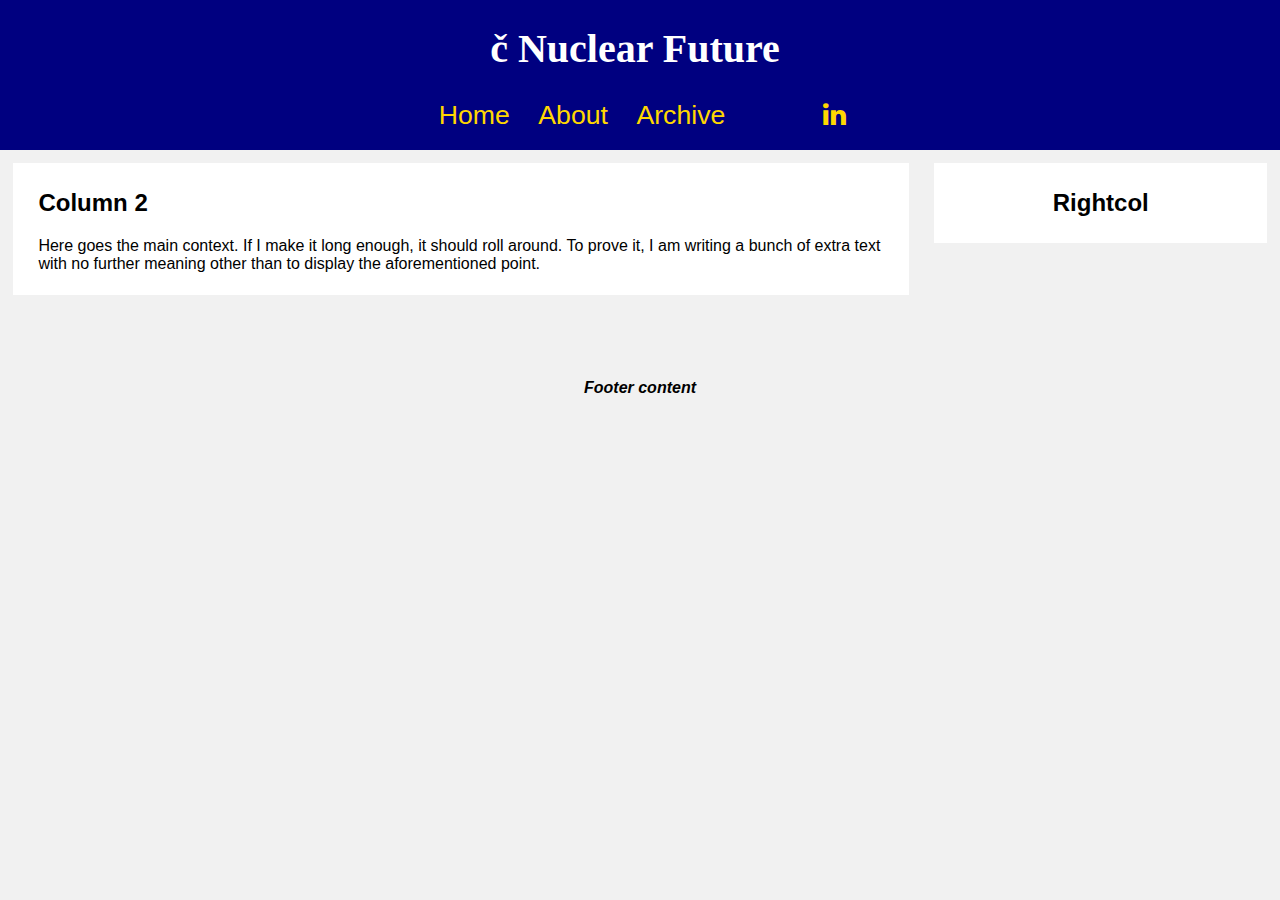
==== index.html @ c0f71901 "Update index.html" ====
<!doctype html>
<html>

<head>
	<title>Nuclear Future</title>
	<link rel="stylesheet" type="text/css" href="main.css">
	<link rel="stylesheet" href="https://cdnjs.cloudflare.com/ajax/libs/font-awesome/4.7.0/css/font-awesome.min.css">
</head>

<body>

	<header>

		<h1 id="header_title">&#269 Nuclear Future</h1>

		<nav>

			<div id="nav_left">
				<ul>
					<li><a href="#">Home</a></li>
					<li><a href="#">About</a></li>
					<li><a href="#">Archive</a></li>
				</ul>
			</div>

			<div id="nav_right"></div>
				<ul>
					<li><a href="https://www.linkedin.com/in/guillem-sr/"><i class="fa fa-linkedin"></i></a></li>
				</ul>
			</div>

			<div id="unroll_button">
				<i class="fa fa-twitter"></i>
			</div>

		</nav>

	</header>

	<section class="bulk_section">

		<div class="middlecol">

			<h2>Column 2</h2>
			<p>Here goes the main context. If I make it long enough, it should roll around. To prove it, I am writing a bunch of extra text with no further meaning other than to display the aforementioned point.</p>
		
		</div>


		<div class="rightcol">

			<h2>Rightcol</h2>
			

		</div>

	</section>

	<footer><h4>Footer content</h4></footer>

</body>

</html>
---- main.css ----
body {
	margin: 0;
	font-family: arial;
	background: #f1f1f1;
}

/* HEADER */
header {
	height: 150px;
	text-align: center;
	background: navy;
	color: white;
	background-size:100%;
	/*background-position: center;
	background-image: url("images/bcn.jpg");*/
	padding: 0px 15px 0px 5px;
}

header #header_title {
	font-family: verdana;
	font-size: 30pt;
	margin: 0px;
	padding: 25px 0px 25px 0px;
}

nav #unroll_button {
	display:none;
}
nav ul{
	margin: 0;
	display: inline;
	padding: 0px 0px 0px 15px;
}

nav ul li {
	list-style-type: none;
	display: inline-block;
	padding: 3px 12px;
}

nav #nav_left {
	padding: 0px 50px 0x 0px;
	display: inline-block;
}

nav #nav_right {
	padding: 0px 0px 0px 50px;
	display: inline-block;
}

nav ul li a {
	color: gold;
	text-decoration-line: none;
	font-size: 20pt;
}

/* MAIN BODY */

.top_row {
	background-color: green;
	margin: 20px 1% 20px 1%;
	padding: 1% 2%;
	display: flex;
	flex-direction: row;
}

.top_row div{
	margin: auto;
}

.bulk_section{
	justify-content: center;
}


.leftcol {
	display:none; /*currently not used*/
	float: left;
	margin: 1%;
	padding: .5% 1%;
	width: 8%;
}

.middlecol {
	float: left;
	margin: 1%;
	padding: .5% 2%;
	width: 66%;
	background-color: white;
}

.rightcol {
	float: left;
	margin: 1%;
	padding: .5% .5%;
	width: 25%;
	background-color: white;
	text-align: center;
}

.bulk_section:after {
	clear:both;
}

/* FOOTER */

footer {
	height: 10px;
	padding:50px;	
	clear:both;
	text-align: center;
	font-style: italic;
}

/* ======================== RESPONSIVE DESIGN ======================== */


@media screen and (max-width: 800px) { /* medium size */
	header {
		height:100px;
	}
	header #header_title {
		display: inline-block;
		padding: 25px 0px 25px 0px;
	}

	/*nav {
		display: inline-block;
	}*/

	nav #nav_left {
	padding: 0px 0px 0x 0px;
	display: inline-block;
	}

	nav #nav_right {
		padding: 0px 0px 0px 0px;
		display: inline-block;
	}

	.leftcol {
		display:none;
	}
	.middlecol {
		width: 78%;
	}
	.rightcol {
		width:13%;
	}
}



@media screen and (max-width: 675px) {  /* small size */
	header {
		height:50px;
	}
	header h1 {
		padding: 5px;
		font-size: 20pt;
		width: 75%;
	}
	nav ul{
		display:none;
	}

	nav #unroll_button {
		display:inline-block;
	}

	.top_row {
		margin: 0px;
	}
	.rightcol {
		display: none;
	}
	.middlecol {
		width: 100%;
		margin: 0px;
		padding: 0% 2%;
	}
}
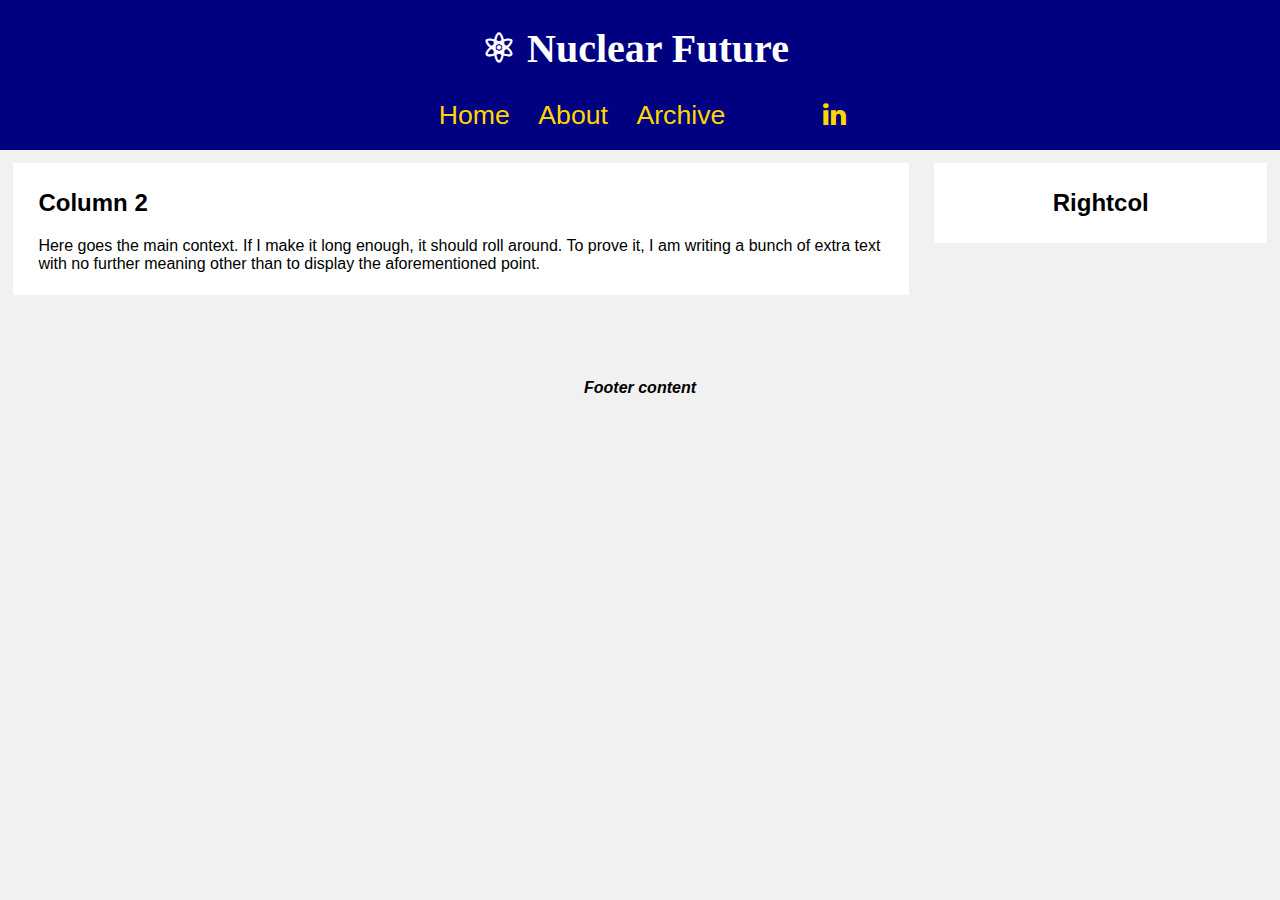
==== commit fd1daf59: "Update index.html" ====
--- a/index.html
+++ b/index.html
@@ -11,7 +11,7 @@
 
 	<header>
 
-		<h1 id="header_title">&#269 Nuclear Future</h1>
+		<h1 id="header_title">&#9883 Nuclear Future</h1>
 
 		<nav>
 
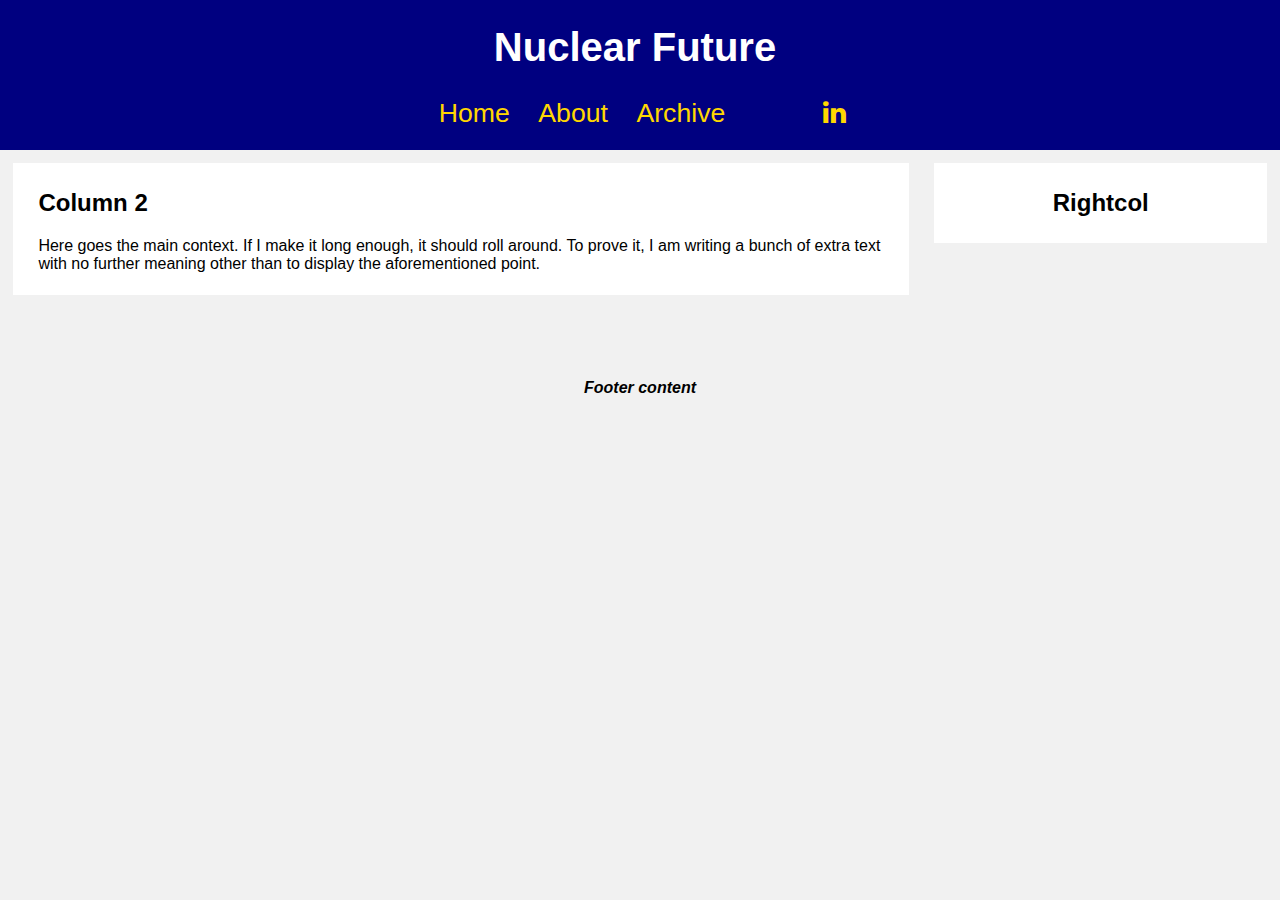
==== commit 5ee29388: "f" ====
--- a/index.html
+++ b/index.html
@@ -2,7 +2,7 @@
 <html>
 
 <head>
-	<title>Nuclear Future</title>
+	<title>&#9883 Nuclear Future</title>
 	<link rel="stylesheet" type="text/css" href="main.css">
 	<link rel="stylesheet" href="https://cdnjs.cloudflare.com/ajax/libs/font-awesome/4.7.0/css/font-awesome.min.css">
 </head>
@@ -11,7 +11,7 @@
 
 	<header>
 
-		<h1 id="header_title">&#9883 Nuclear Future</h1>
+		<h1 id="header_title">Nuclear Future</h1>
 
 		<nav>
 
--- a/main.css
+++ b/main.css
@@ -17,7 +17,7 @@
 }
 
 header #header_title {
-	font-family: verdana;
+	font-family: arial;
 	font-size: 30pt;
 	margin: 0px;
 	padding: 25px 0px 25px 0px;
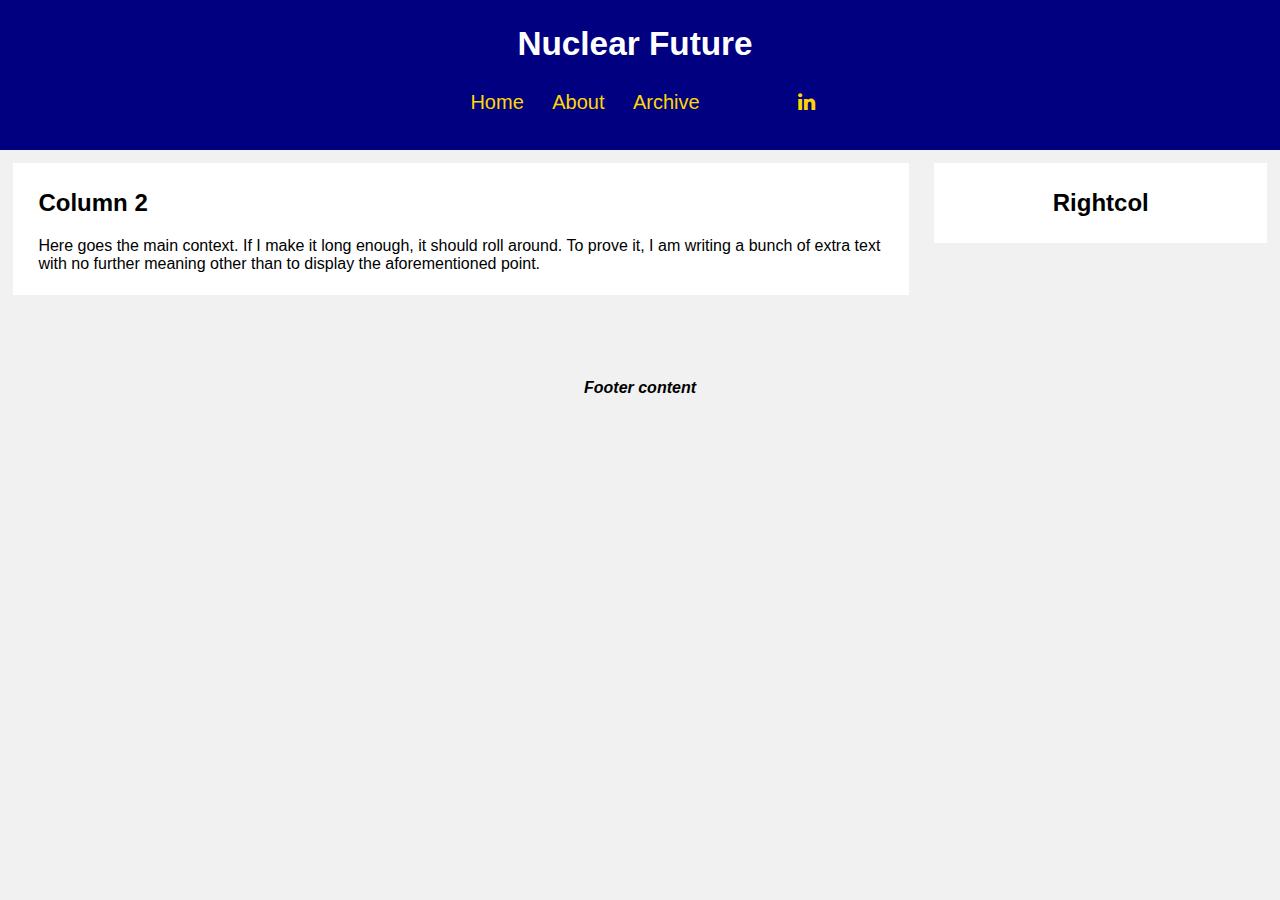
==== commit 65d80b24: "f" ====
--- a/index.html
+++ b/index.html
@@ -19,7 +19,7 @@
 				<ul>
 					<li><a href="#">Home</a></li>
 					<li><a href="#">About</a></li>
-					<li><a href="#">Archive</a></li>
+					<li><a href="/archive.html">Archive</a></li>
 				</ul>
 			</div>
 
--- a/main.css
+++ b/main.css
@@ -18,7 +18,7 @@
 
 header #header_title {
 	font-family: arial;
-	font-size: 30pt;
+	font-size: 25pt;
 	margin: 0px;
 	padding: 25px 0px 25px 0px;
 }
@@ -51,7 +51,7 @@
 nav ul li a {
 	color: gold;
 	text-decoration-line: none;
-	font-size: 20pt;
+	font-size: 15pt;
 }
 
 /* MAIN BODY */
@@ -110,74 +110,4 @@
 	clear:both;
 	text-align: center;
 	font-style: italic;
-}
-
-/* ======================== RESPONSIVE DESIGN ======================== */
-
-
-@media screen and (max-width: 800px) { /* medium size */
-	header {
-		height:100px;
-	}
-	header #header_title {
-		display: inline-block;
-		padding: 25px 0px 25px 0px;
-	}
-
-	/*nav {
-		display: inline-block;
-	}*/
-
-	nav #nav_left {
-	padding: 0px 0px 0x 0px;
-	display: inline-block;
-	}
-
-	nav #nav_right {
-		padding: 0px 0px 0px 0px;
-		display: inline-block;
-	}
-
-	.leftcol {
-		display:none;
-	}
-	.middlecol {
-		width: 78%;
-	}
-	.rightcol {
-		width:13%;
-	}
-}
-
-
-
-@media screen and (max-width: 675px) {  /* small size */
-	header {
-		height:50px;
-	}
-	header h1 {
-		padding: 5px;
-		font-size: 20pt;
-		width: 75%;
-	}
-	nav ul{
-		display:none;
-	}
-
-	nav #unroll_button {
-		display:inline-block;
-	}
-
-	.top_row {
-		margin: 0px;
-	}
-	.rightcol {
-		display: none;
-	}
-	.middlecol {
-		width: 100%;
-		margin: 0px;
-		padding: 0% 2%;
-	}
-}
-
+}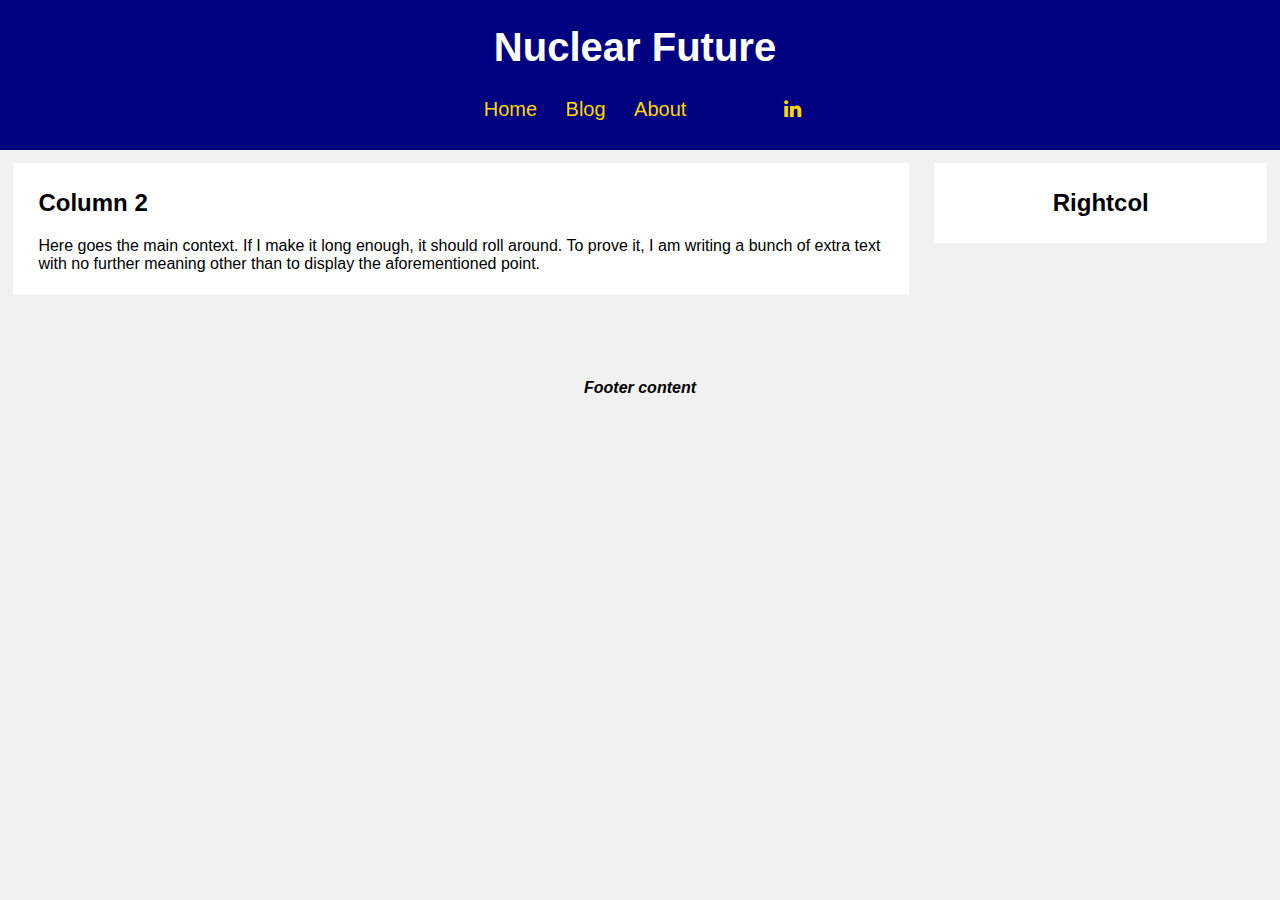
==== commit 9f058a89: "fff" ====
--- a/index.html
+++ b/index.html
@@ -18,8 +18,8 @@
 			<div id="nav_left">
 				<ul>
 					<li><a href="#">Home</a></li>
+					<li><a href="/archive.html">Blog</a></li>
 					<li><a href="#">About</a></li>
-					<li><a href="/archive.html">Archive</a></li>
 				</ul>
 			</div>
 
--- a/main.css
+++ b/main.css
@@ -18,7 +18,7 @@
 
 header #header_title {
 	font-family: arial;
-	font-size: 25pt;
+	font-size: 30pt;
 	margin: 0px;
 	padding: 25px 0px 25px 0px;
 }
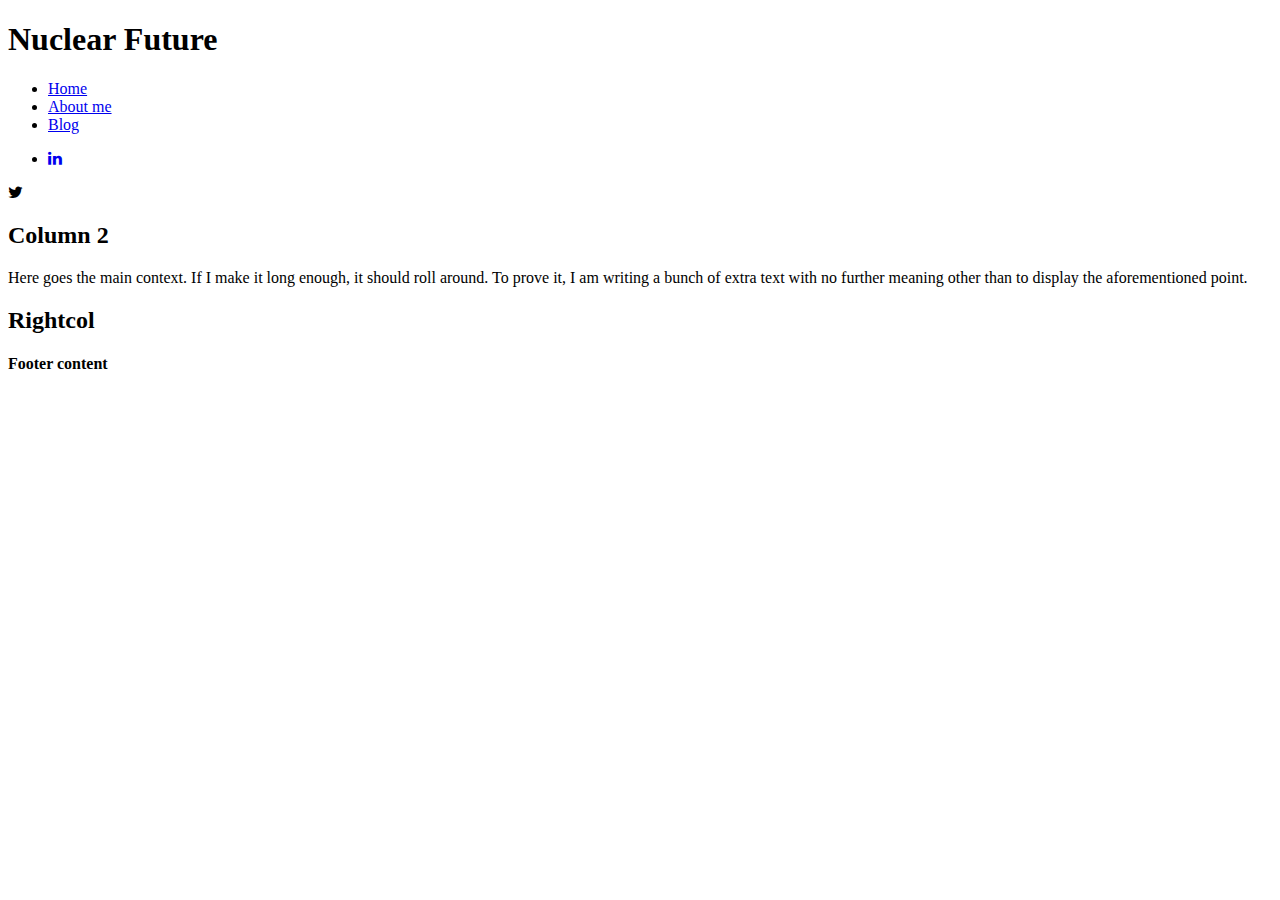
==== commit a61b5469: "changes" ====
--- a/index.html
+++ b/index.html
@@ -3,7 +3,7 @@
 
 <head>
 	<title>&#9883 Nuclear Future</title>
-	<link rel="stylesheet" type="text/css" href="main.css">
+	<link rel="stylesheet" type="text/css" href="/sytles/main.css">
 	<link rel="stylesheet" href="https://cdnjs.cloudflare.com/ajax/libs/font-awesome/4.7.0/css/font-awesome.min.css">
 </head>
 
@@ -18,8 +18,8 @@
 			<div id="nav_left">
 				<ul>
 					<li><a href="#">Home</a></li>
-					<li><a href="/archive.html">Blog</a></li>
-					<li><a href="#">About</a></li>
+					<li><a href="#">About me</a></li>
+					<li><a href="https://nuclearfuture.substack.com/">Blog</a></li>
 				</ul>
 			</div>
 
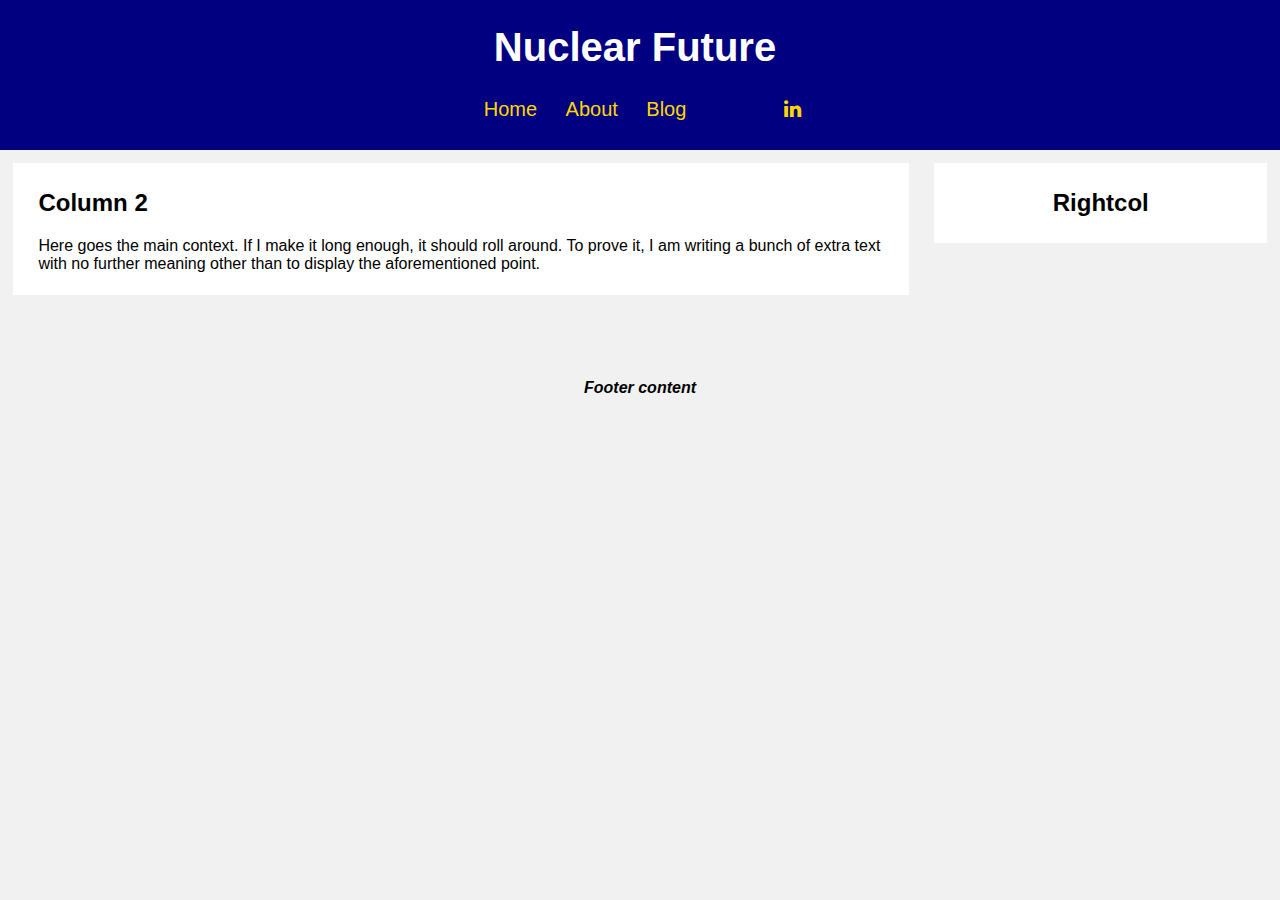
==== commit b021a095: "Update index.html" ====
--- a/index.html
+++ b/index.html
@@ -3,7 +3,7 @@
 
 <head>
 	<title>&#9883 Nuclear Future</title>
-	<link rel="stylesheet" type="text/css" href="/sytles/main.css">
+	<link rel="stylesheet" type="text/css" href="styles/main.css">
 	<link rel="stylesheet" href="https://cdnjs.cloudflare.com/ajax/libs/font-awesome/4.7.0/css/font-awesome.min.css">
 </head>
 
@@ -18,7 +18,7 @@
 			<div id="nav_left">
 				<ul>
 					<li><a href="#">Home</a></li>
-					<li><a href="#">About me</a></li>
+					<li><a href="#">About</a></li>
 					<li><a href="https://nuclearfuture.substack.com/">Blog</a></li>
 				</ul>
 			</div>
--- a/styles/main.css
+++ b/styles/main.css
@@ -0,0 +1,113 @@
+body {
+	margin: 0;
+	font-family: arial;
+	background: #f1f1f1;
+}
+
+/* HEADER */
+header {
+	height: 150px;
+	text-align: center;
+	background: navy;
+	color: white;
+	background-size:100%;
+	/*background-position: center;
+	background-image: url("images/bcn.jpg");*/
+	padding: 0px 15px 0px 5px;
+}
+
+header #header_title {
+	font-family: arial;
+	font-size: 30pt;
+	margin: 0px;
+	padding: 25px 0px 25px 0px;
+}
+
+nav #unroll_button {
+	display:none;
+}
+nav ul{
+	margin: 0;
+	display: inline;
+	padding: 0px 0px 0px 15px;
+}
+
+nav ul li {
+	list-style-type: none;
+	display: inline-block;
+	padding: 3px 12px;
+}
+
+nav #nav_left {
+	padding: 0px 50px 0x 0px;
+	display: inline-block;
+}
+
+nav #nav_right {
+	padding: 0px 0px 0px 50px;
+	display: inline-block;
+}
+
+nav ul li a {
+	color: gold;
+	text-decoration-line: none;
+	font-size: 15pt;
+}
+
+/* MAIN BODY */
+
+.top_row {
+	background-color: green;
+	margin: 20px 1% 20px 1%;
+	padding: 1% 2%;
+	display: flex;
+	flex-direction: row;
+}
+
+.top_row div{
+	margin: auto;
+}
+
+.bulk_section{
+	justify-content: center;
+}
+
+
+.leftcol {
+	display:none; /*currently not used*/
+	float: left;
+	margin: 1%;
+	padding: .5% 1%;
+	width: 8%;
+}
+
+.middlecol {
+	float: left;
+	margin: 1%;
+	padding: .5% 2%;
+	width: 66%;
+	background-color: white;
+}
+
+.rightcol {
+	float: left;
+	margin: 1%;
+	padding: .5% .5%;
+	width: 25%;
+	background-color: white;
+	text-align: center;
+}
+
+.bulk_section:after {
+	clear:both;
+}
+
+/* FOOTER */
+
+footer {
+	height: 10px;
+	padding:50px;	
+	clear:both;
+	text-align: center;
+	font-style: italic;
+}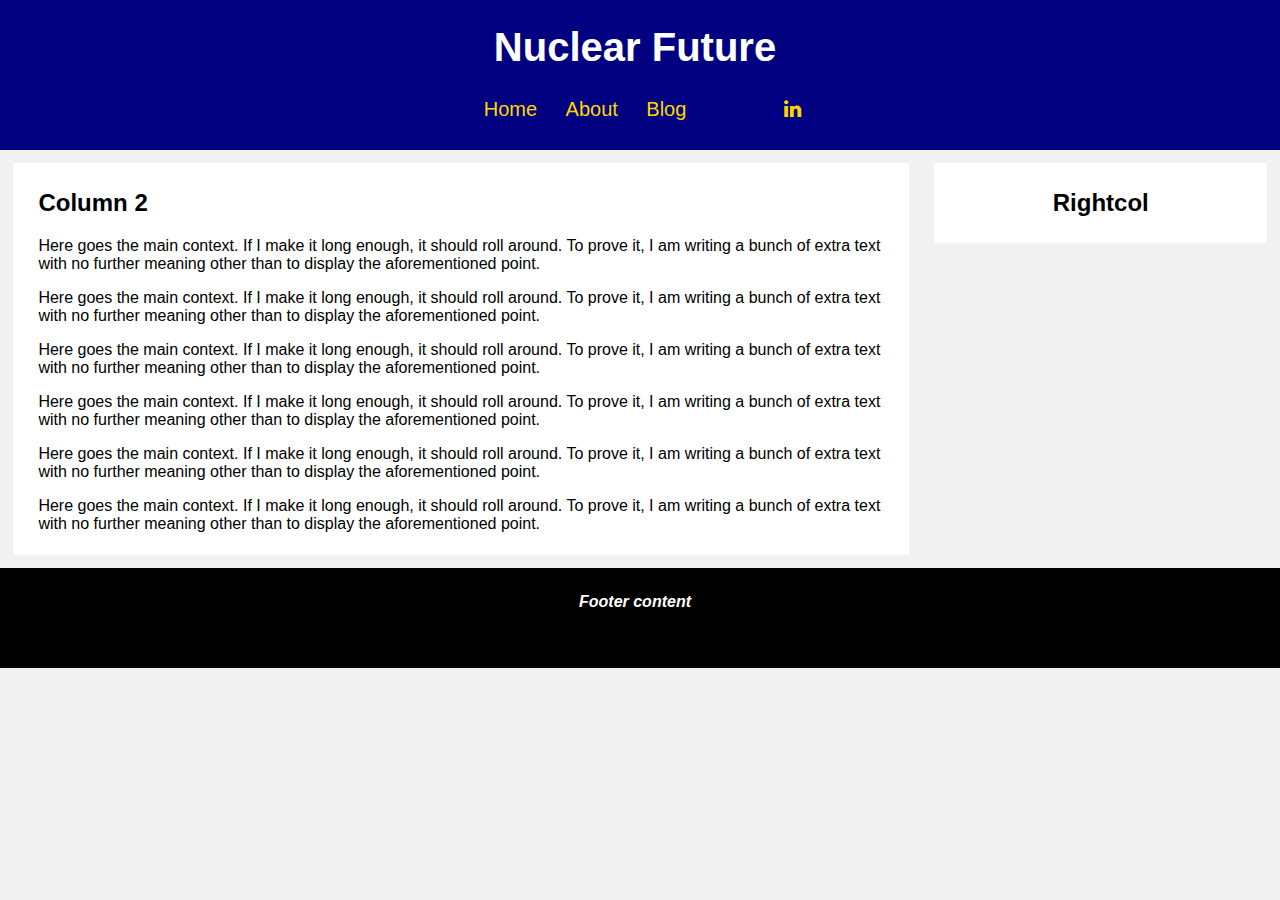
==== commit 5dcfc9ea: "fixed" ====
--- a/index.html
+++ b/index.html
@@ -18,7 +18,7 @@
 			<div id="nav_left">
 				<ul>
 					<li><a href="#">Home</a></li>
-					<li><a href="#">About</a></li>
+					<li><a href="about.html">About</a></li>
 					<li><a href="https://nuclearfuture.substack.com/">Blog</a></li>
 				</ul>
 			</div>
@@ -43,6 +43,11 @@
 
 			<h2>Column 2</h2>
 			<p>Here goes the main context. If I make it long enough, it should roll around. To prove it, I am writing a bunch of extra text with no further meaning other than to display the aforementioned point.</p>
+			<p>Here goes the main context. If I make it long enough, it should roll around. To prove it, I am writing a bunch of extra text with no further meaning other than to display the aforementioned point.</p>
+			<p>Here goes the main context. If I make it long enough, it should roll around. To prove it, I am writing a bunch of extra text with no further meaning other than to display the aforementioned point.</p>
+			<p>Here goes the main context. If I make it long enough, it should roll around. To prove it, I am writing a bunch of extra text with no further meaning other than to display the aforementioned point.</p>
+			<p>Here goes the main context. If I make it long enough, it should roll around. To prove it, I am writing a bunch of extra text with no further meaning other than to display the aforementioned point.</p>
+			<p>Here goes the main context. If I make it long enough, it should roll around. To prove it, I am writing a bunch of extra text with no further meaning other than to display the aforementioned point.</p>
 		
 		</div>
 
--- a/styles/main.css
+++ b/styles/main.css
@@ -5,6 +5,7 @@
 }
 
 /* HEADER */
+
 header {
 	height: 150px;
 	text-align: center;
@@ -104,10 +105,27 @@
 
 /* FOOTER */
 
+
 footer {
 	height: 10px;
-	padding:50px;	
+	
 	clear:both;
 	text-align: center;
 	font-style: italic;
+}
+
+footer {
+	height: 100px;
+	padding:50px;	
+	text-align: center;
+	background: black;
+	color: white;
+	background-size:100%;
+	padding: 0px 15px 0px 5px;
+}
+
+footer h4 {
+	font-family: arial;
+	margin: 0px;
+	padding: 25px 0px 25px 0px;
 }